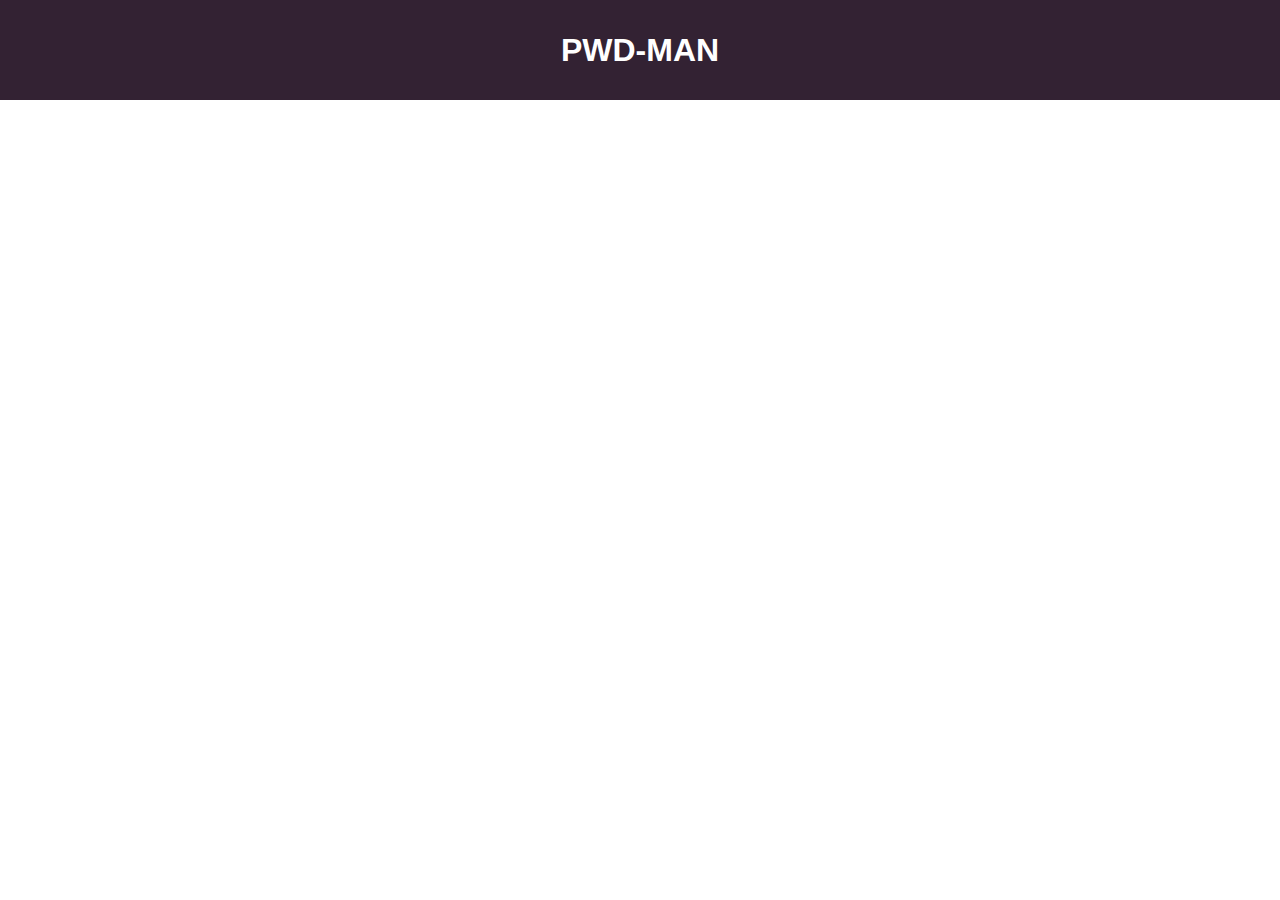
==== index.html @ c60fe89e "Initial setup with header done" ====
<!DOCTYPE html>
<html lang="en">
<head>
    <meta charset="UTF-8">
    <meta name="viewport" content="width=device-width, initial-scale=1.0">
    <link rel="stylesheet" href="./inc/css/index.css">
    <title>PWD-MAN</title>
</head>
<body>
    <header>
        <h1>PWD-MAN</h1>
    </header>

    <main>

    </main>

    <footer>

    </footer>
</body>
</html>
---- inc/css/index.css ----
* {
    box-sizing: border-box;
    margin: 0;
    padding: 0;

    font-family:Arial, Helvetica, sans-serif;
}

header {
    background-color: #323;
    height: 100px;

    color: white;

    display: flex;
    align-items: center;
    justify-content: center;
}
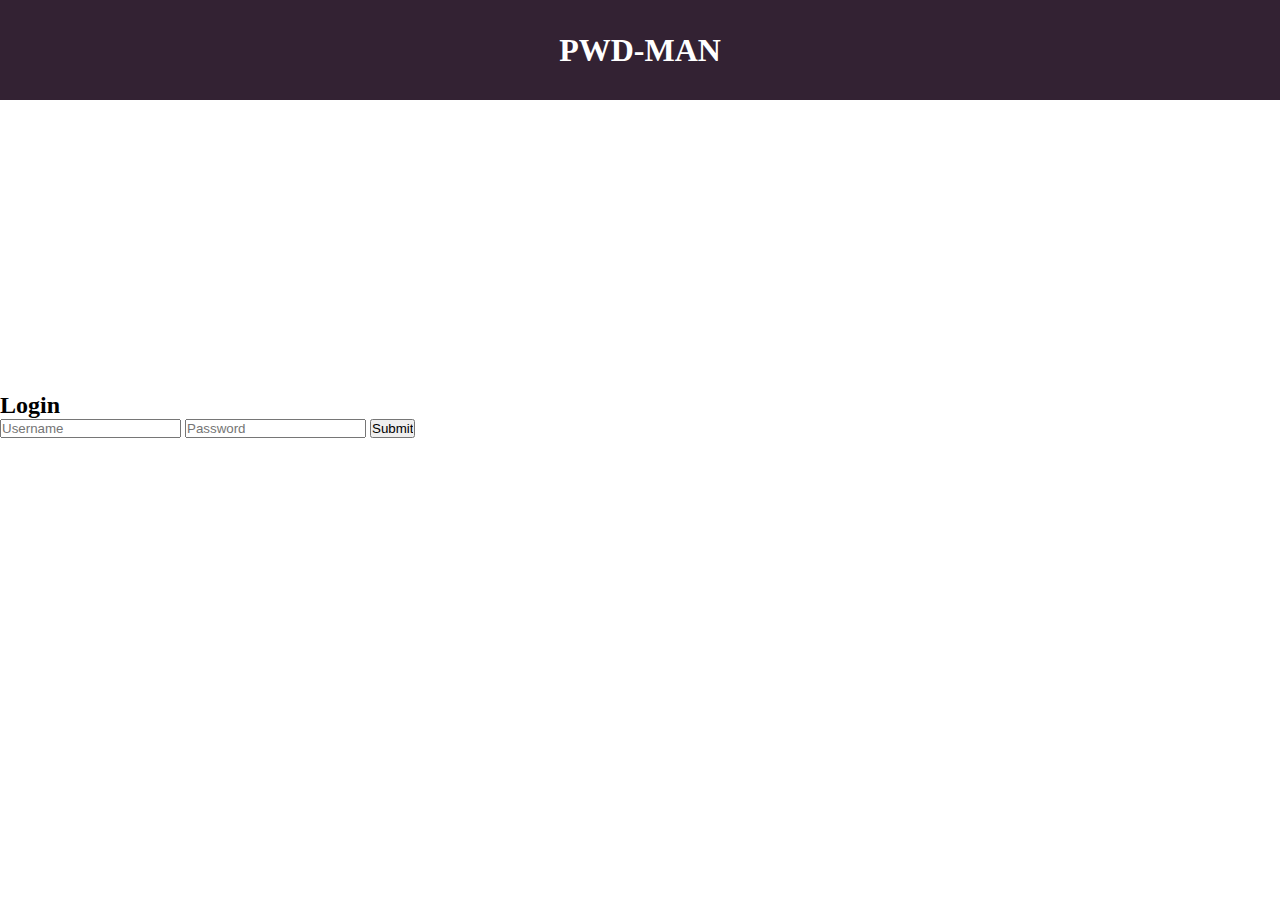
==== commit 474a7535: "Add: Basic Login Form" ====
--- a/index.html
+++ b/index.html
@@ -3,6 +3,7 @@
 <head>
     <meta charset="UTF-8">
     <meta name="viewport" content="width=device-width, initial-scale=1.0">
+    <link href="https://cdn.jsdelivr.net/npm/bootstrap@5.0.2/dist/css/bootstrap.min.css" rel="stylesheet" integrity="sha384-EVSTQN3/azprG1Anm3QDgpJLIm9Nao0Yz1ztcQTwFspd3yD65VohhpuuCOmLASjC" crossorigin="anonymous">
     <link rel="stylesheet" href="./inc/css/index.css">
     <title>PWD-MAN</title>
 </head>
@@ -11,8 +12,13 @@
         <h1>PWD-MAN</h1>
     </header>
 
-    <main>
-
+    <main class="container-fluid">
+        <h2 class="mt-2">Login</h2>
+        <form class="form-control" action="#" method="post">
+            <input class="form-control mb-2" type = "text" name = "uname" placeholder="Username" required>
+            <input class="form-control mb-2" type = "password" name = "upwd" placeholder="Password" required>
+            <input class="btn btn-primary" type = "submit" name = "Sumit">
+        </form>
     </main>
 
     <footer>
--- a/inc/css/index.css
+++ b/inc/css/index.css
@@ -2,8 +2,6 @@
     box-sizing: border-box;
     margin: 0;
     padding: 0;
-
-    font-family:Arial, Helvetica, sans-serif;
 }
 
 header {
@@ -16,3 +14,10 @@
     align-items: center;
     justify-content: center;
 }
+
+main {
+    min-height: 70dvh;
+    display: flex;
+    flex-direction: column;
+    justify-content: center;
+}
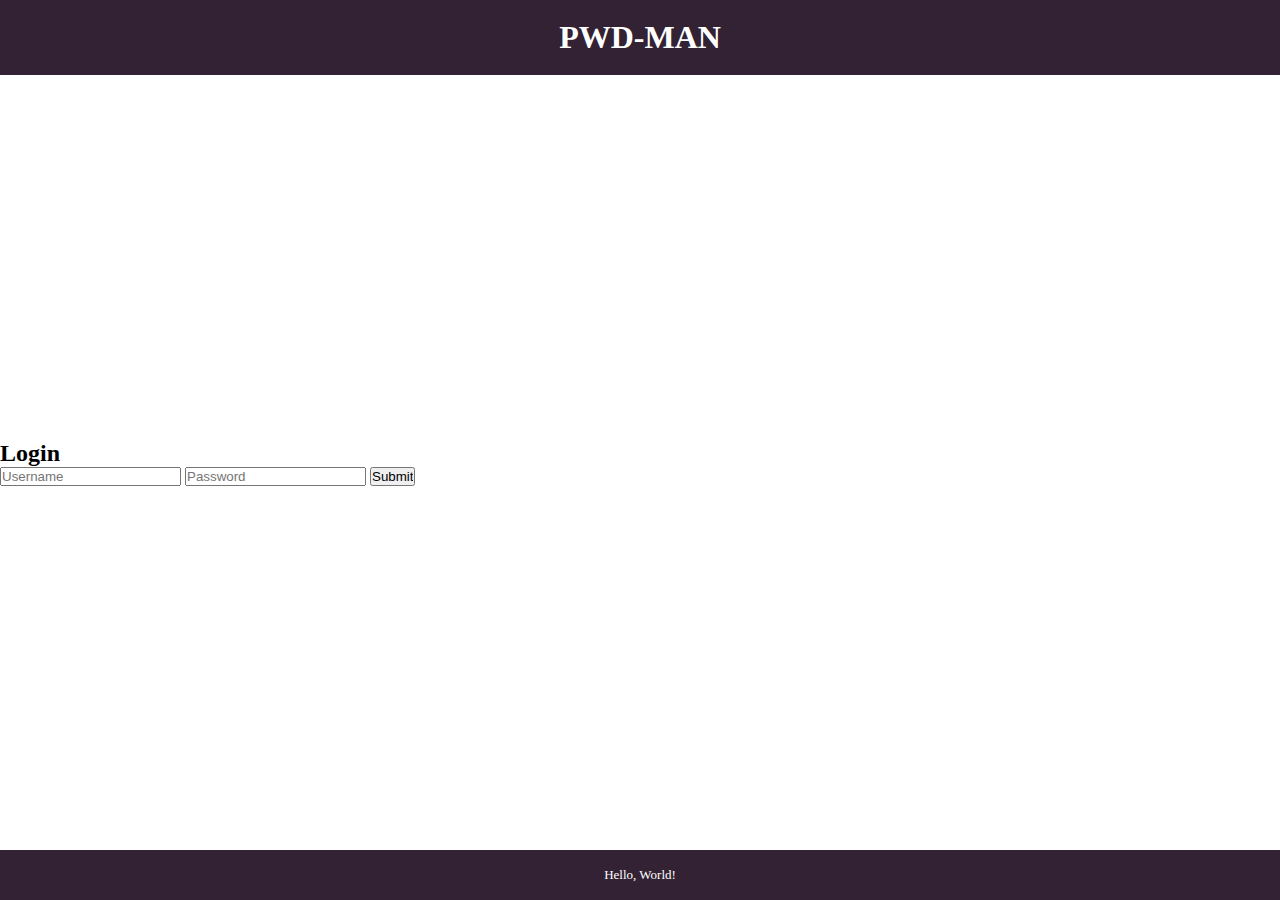
==== commit 7f84f3fa: "Update: Login Page UI Done!" ====
--- a/index.html
+++ b/index.html
@@ -13,16 +13,18 @@
     </header>
 
     <main class="container-fluid">
-        <h2 class="mt-2">Login</h2>
-        <form class="form-control" action="#" method="post">
-            <input class="form-control mb-2" type = "text" name = "uname" placeholder="Username" required>
-            <input class="form-control mb-2" type = "password" name = "upwd" placeholder="Password" required>
-            <input class="btn btn-primary" type = "submit" name = "Sumit">
-        </form>
+        <div class="login-form-wrapper">
+            <form class="form-control" action="#" method="post">
+                <h2 class="mt-2">Login</h2>
+                <input class="form-control mb-2" type = "text" name = "uname" placeholder="Username" required>
+                <input class="form-control mb-2" type = "password" name = "upwd" placeholder="Password" required>
+                <input class="btn btn-primary" type = "submit" name = "Sumit">
+            </form>
+        </div>
     </main>
 
     <footer>
-
+        <p>Hello, World!</p>
     </footer>
 </body>
 </html>--- a/inc/css/index.css
+++ b/inc/css/index.css
@@ -4,9 +4,17 @@
     padding: 0;
 }
 
+body {
+    min-height: 100vh;
+    min-height: 100dvh;
+
+    display: grid;
+    grid-template-rows: auto 1fr auto;
+}
+
 header {
     background-color: #323;
-    height: 100px;
+    height: 75px;
 
     color: white;
 
@@ -16,8 +24,23 @@
 }
 
 main {
-    min-height: 70dvh;
     display: flex;
     flex-direction: column;
     justify-content: center;
 }
+
+footer {
+    background-color: #323;
+    height: 50px;
+    color: white;
+    font-size: small;
+
+    display: flex;
+    align-items: center;
+    justify-content: center;
+
+    & p {
+        padding: 0;
+        margin: 0;
+    }
+}
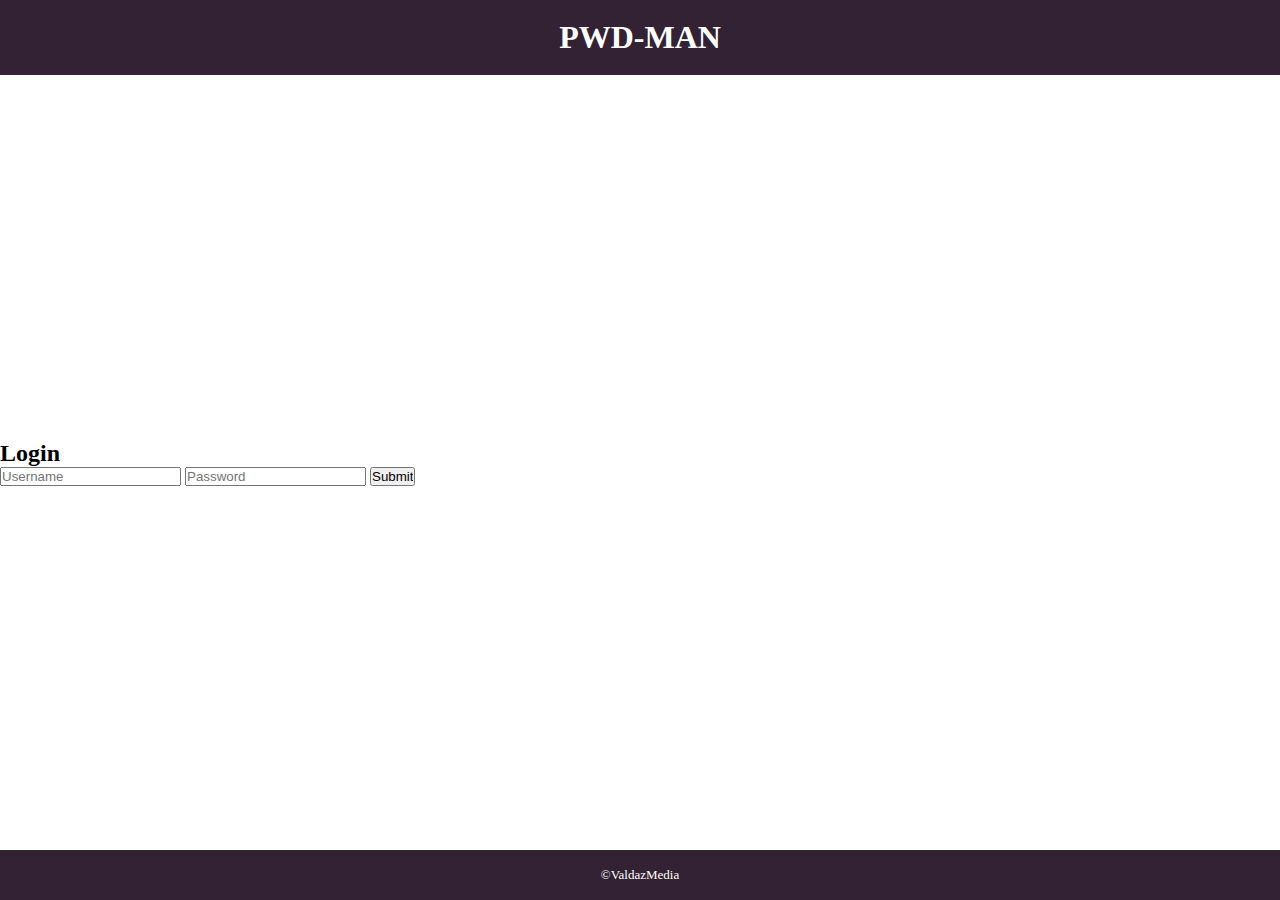
==== commit 93086a9f: "Add: Copyright" ====
--- a/index.html
+++ b/index.html
@@ -12,7 +12,7 @@
         <h1>PWD-MAN</h1>
     </header>
 
-    <main class="container-fluid">
+    <main class="">
         <div class="login-form-wrapper">
             <form class="form-control" action="#" method="post">
                 <h2 class="mt-2">Login</h2>
@@ -24,7 +24,7 @@
     </main>
 
     <footer>
-        <p>Hello, World!</p>
+        <p>&copyValdazMedia</p>
     </footer>
 </body>
 </html>